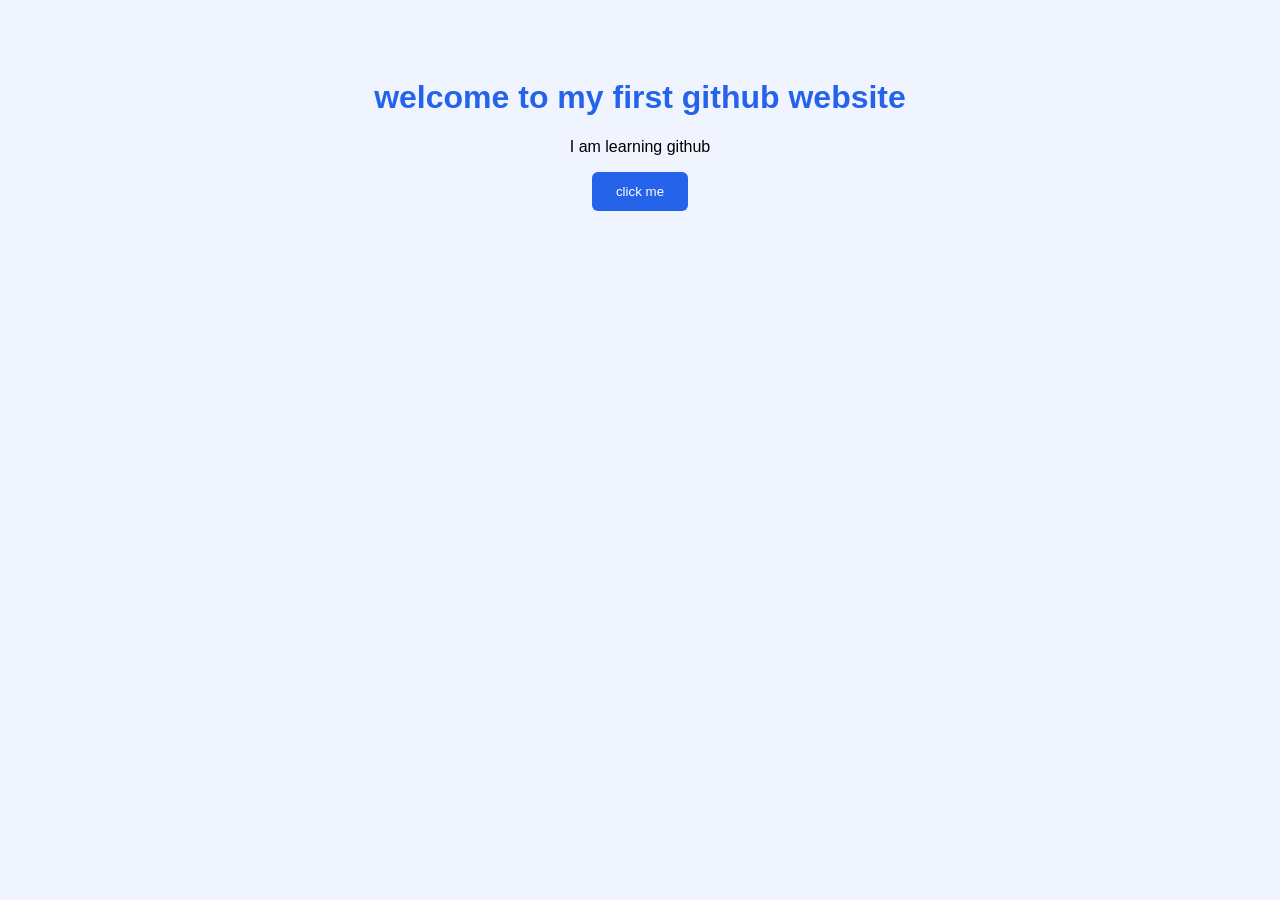
==== index.html @ e3d8071b "my first git course website" ====
<!DOCTYPE html>
<html lang="en">
<head>
  <link rel="stylesheet" href="style.css">
    <meta charset="UTF-8">
    <meta name="viewport" content="width=device-width, initial-scale=1.0">
    <title>Document</title>
</head>
<body>
  <h1>welcome to my first github website</h1> 
  <p>I am learning github</p> 
  <button>click me</button>
</body>
</html>
---- style.css ----
body {
    font-family: Arial, sans-serif;
    background-color: #f0f4ff;
    text-align: center;
    padding: 50px;
}

h1 {
    color: #2563eb;
}

button {
    background-color: #2563eb;
    color: white;
    padding: 12px 24px;
    border: none;
    border-radius: 6px;
    cursor: pointer;
}
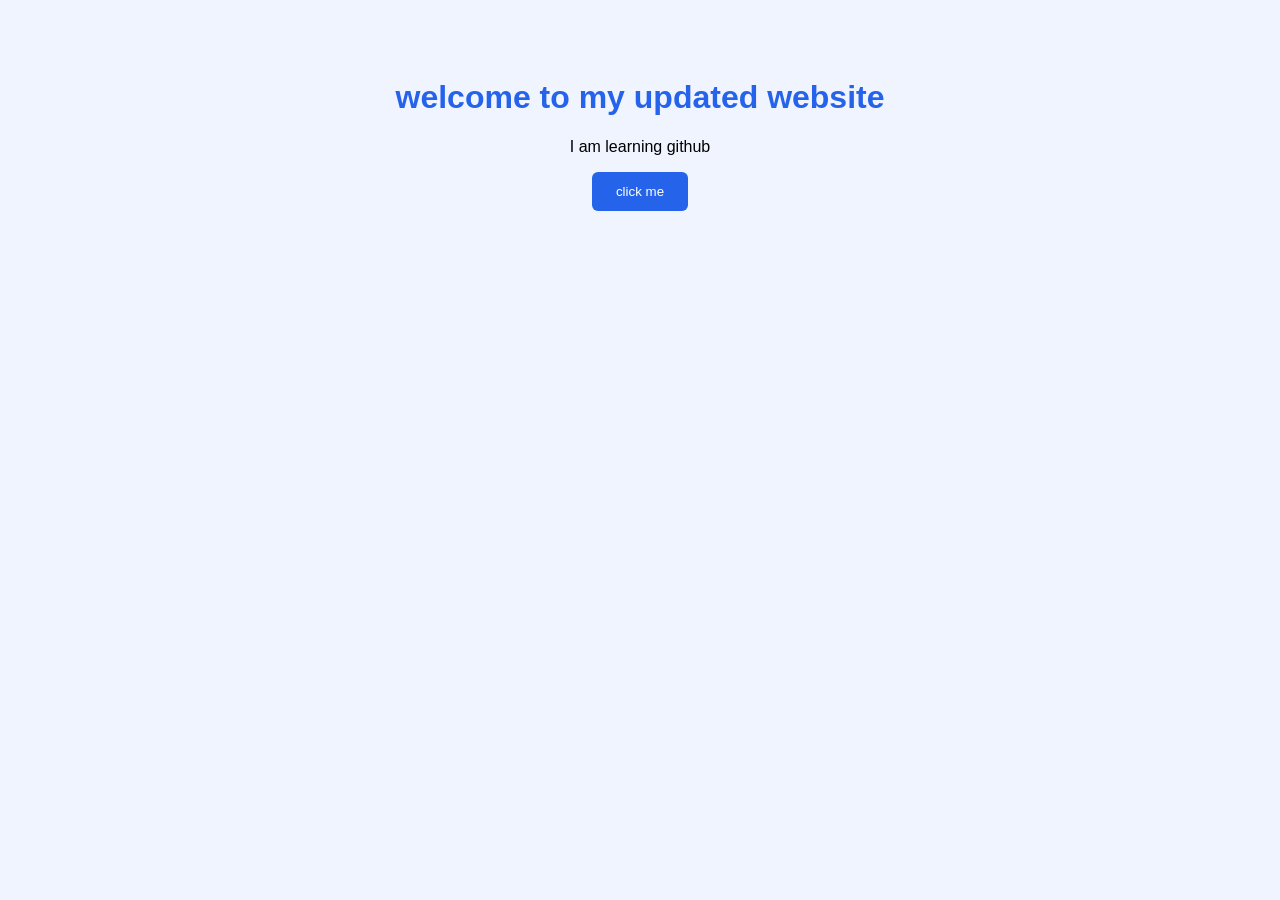
==== commit 8ff126e2: "updated website heading" ====
--- a/index.html
+++ b/index.html
@@ -7,7 +7,7 @@
     <title>Document</title>
 </head>
 <body>
-  <h1>welcome to my first github website</h1> 
+  <h1>welcome to my updated website</h1> 
   <p>I am learning github</p> 
   <button>click me</button>
 </body>
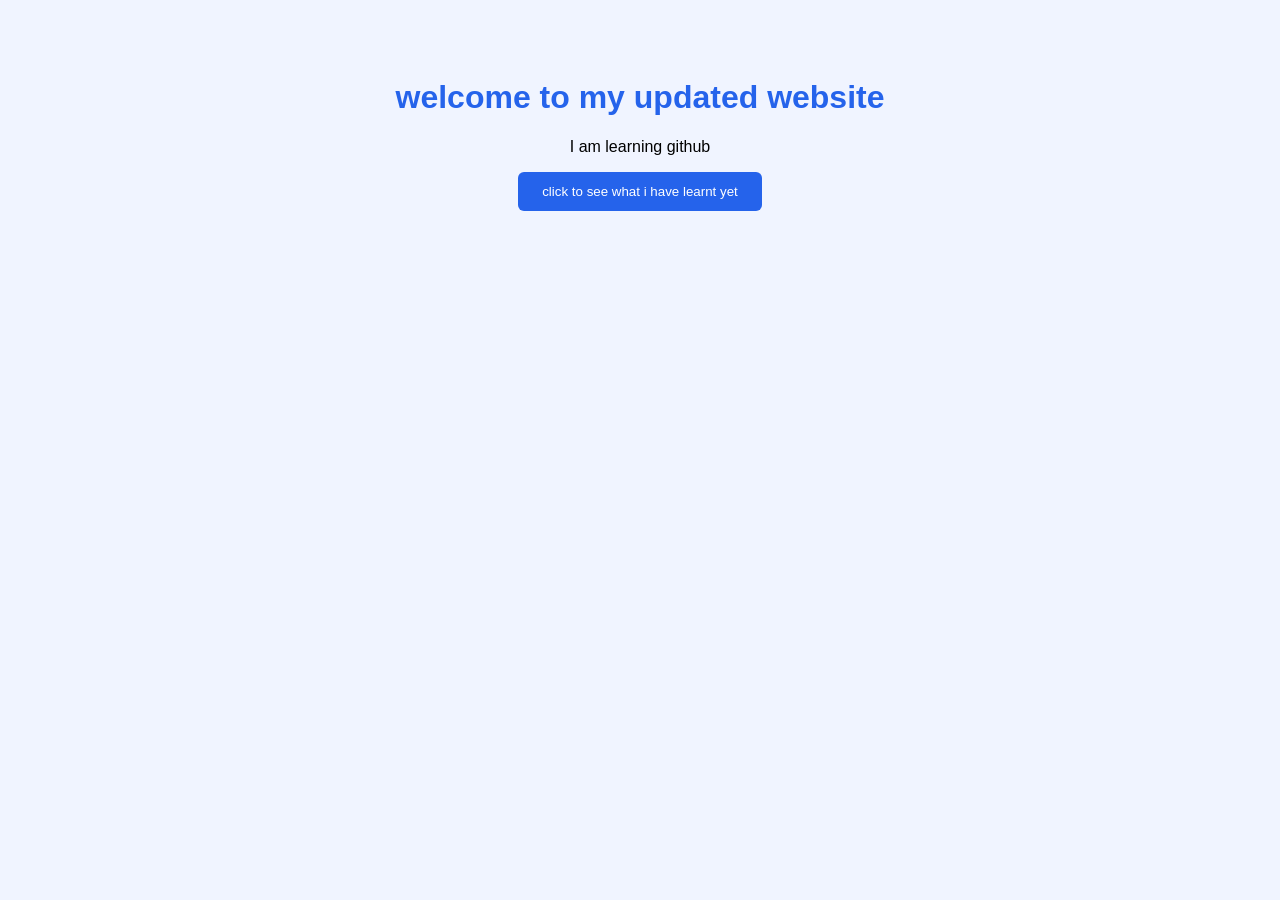
==== commit 5943ffed: "Update button text for clarity" ====
--- a/index.html
+++ b/index.html
@@ -9,6 +9,6 @@
 <body>
   <h1>welcome to my updated website</h1> 
   <p>I am learning github</p> 
-  <button>click me</button>
+  <button>click to see what i have learnt yet</button>
 </body>
-</html>+</html>
